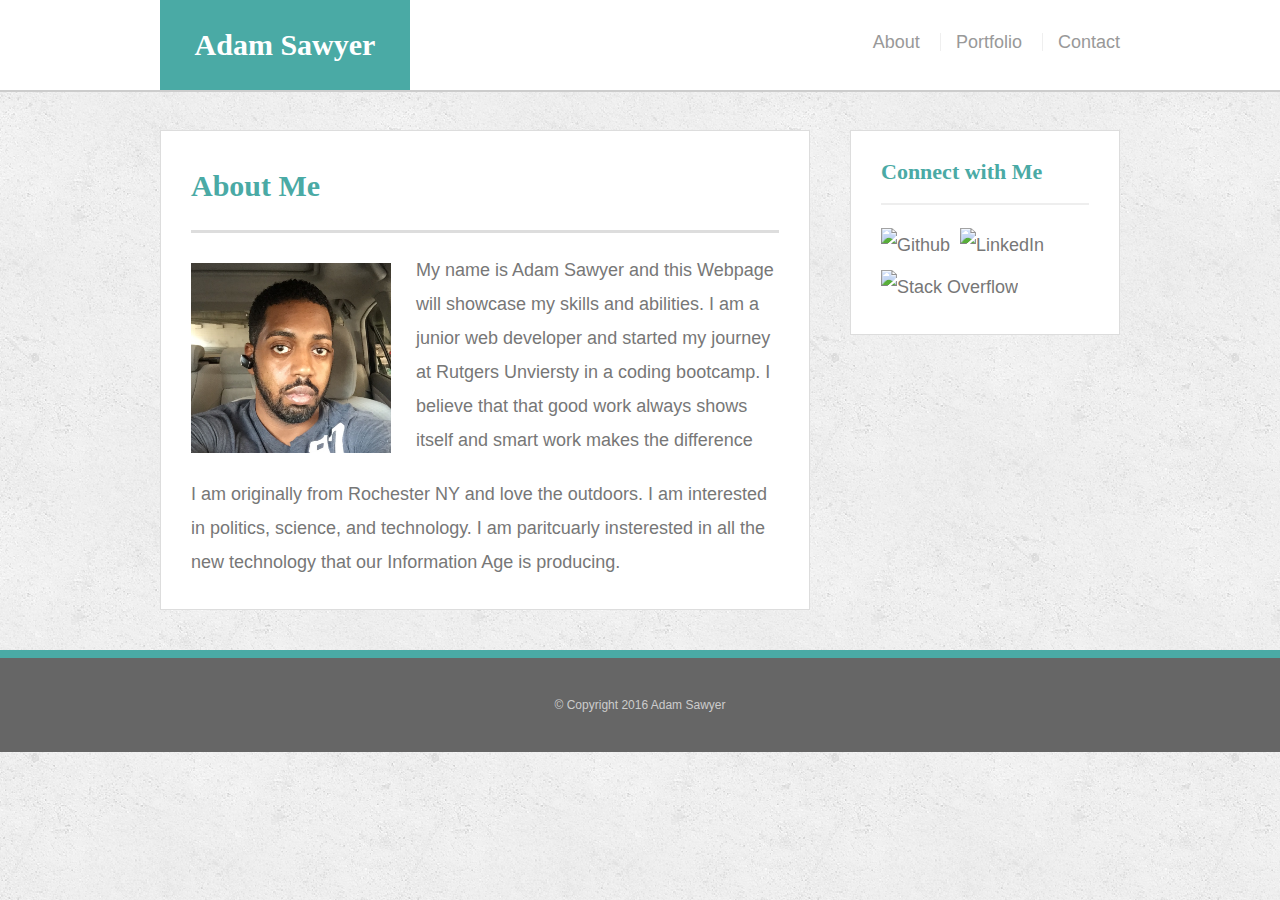
==== index.html @ 62b50da8 "updateW1HMW" ====
<!doctype html>
<html>
<head>
	<meta charset="UTF-8">
	<title>About | Adam Sawyer</title>
	 <meta name="viewport" content="width=device-width, initial-scale=1">	
	<link rel="stylesheet" type="text/css" href="assets/css/reset.css">
	<link rel="stylesheet" type="text/css" href="assets/css/style.css">
</head>
<body>
	
		<header id="masthead">
			<div class="container">
				<a href="index.html" id="logo">Adam Sawyer</a>
				<nav>
					<a href="index.html">About</a>
					<a href="portfolio.html">Portfolio</a>
					<a href="contact.html">Contact</a>
				</nav>
			</div>
		</header>
	
	<div id="main-container" class="container">
		<section class="main-section">
			<h1>About Me</h1>

			<img src="assets/images/Self_Pic_4.jpg" class="auth-image" alt="Adam Sawyer">
			<p>My name is Adam Sawyer and this Webpage will showcase my skills and abilities. I am a junior web developer and started my journey at Rutgers Unviersty in a coding bootcamp. I believe that that good work always shows itself and smart work makes the difference</p>

			<p>I am originally from Rochester NY and love the outdoors. I am interested in politics, science, and technology. I am paritcuarly insterested in all the new technology that our Information Age is producing.</p>

		</section>

		<section class="sidebar">
			<div id="connect">
				<h2>Connect with Me</h2>

				<img src="/Users/AdamZSawyer/Desktop/Coding-Bootcamp/Portfolio/assets/images/GitHub-Mark.png" class="social" alt="Github">
				<img src="/Users/AdamZSawyer/Desktop/Coding-Bootcamp/Portfolio/assets/images/LinkedIn_logo_initials.png" class="social" alt="LinkedIn">
				<img src="/Users/AdamZSawyer/Desktop/Coding-Bootcamp/Portfolio/assets/images/stackoverflow.png" class="social" alt="Stack Overflow">
			</div>
		</section>
	</div>

	<footer>
		<div class="container">
			&copy; Copyright 2016 Adam Sawyer
		</div>
	</footer>
</body>
</html>
---- assets/css/style.css ----
body {
	background: url("../images/concrete_seamless.png");
	font-size: 18px;
	line-height: 34px;
	font-family: 'Arial', 'Helvetica Neue', Helvetica, sans-serif;
	color: #777;
}

* {
	box-sizing: border-box;
}

/*general*/

.container {
	width: 100%;
	max-width: 960px;
	margin: 0 auto;
	clear: both;
}
h1, 
h2,
h3,
p {
	margin-bottom: 20px;
}
p:last-child {
	margin-bottom: 0;
}
h1, h2, h3 {
	font-family: 'Georgia', Times, Times New Roman, serif;
	font-weight: 700;
	color: #4aaaa5;
}
h1 {
	font-size: 30px;
	line-height: 49px;
	border-bottom: 3px solid #ddd;
	padding-bottom: 20px;
}
h2,
h3 {
	font-size: 22px;
}

/*header*/

#masthead {
	background: #fff;
	margin: 0 0 30px;
	z-index: 99;
	color: #fff;
	overflow: auto;
	border-bottom: 2px solid #ccc;
	position: fixed;
	width: 100%;
}
#logo {
	width: 250px;
	height: 90px;
	background: #4aaaa5;
	float: left;
	font-family: 'Georgia', Times, Times New Roman, serif;
	text-align: center;
	line-height: 90px;
	color: #fff;
	font-weight: 700;
	font-size: 30px;
	text-decoration: none;
}
nav {
	float: right;
	margin-top: 25px;
}
nav a {
	color: #999;
	text-decoration: none;
	margin-left: 15px;
	display: inline-block;
	border-left: 1px solid #efefef;
	padding-left: 15px;
	line-height: 18px;
}
nav a:first-child {
	border-left: 0 none;
}

/*footer*/

footer {
	background: #666;
	color: #fff;
	padding: 30px 0;
	clear: both;
	border-top: 8px solid #4aaaa5;
	color: #ccc;
	font-size: 12px;
	text-align: center;
}

/*sidebar*/

.sidebar {
	background: #fff;
	padding: 30px;
	width: 100%;
	max-width: 270px;
	float: right;
	border: 1px solid #ddd;
	margin-bottom: 20px;
}
h3,
.sidebar h2 {
	border-bottom: 2px solid #eee;
	padding-bottom: 20px;
	margin-bottom: 15px;
	line-height: 22px;
}
.social {
	width: 62px;
	height: 62px;
	margin-top: 8px;
	margin-right: 5px;
}
.social:last-child {
	margin-right: 0;
}

/*main*/

#main-container {
	padding-top: 130px;
}
.main-section {
	background: #fff;
	padding: 30px;
	margin: 0 0 40px 0;
	width: 100%;
	max-width: 650px;
	float: left;
	border: 1px solid #ddd;
}

/*portfolio page*/

.work {
	width: 274px;
	overflow: auto;
	position: relative;
	float: left;
	margin: 20px 0 25px;
}
.work:nth-child(even) {
	margin-right: 40px;
}
.work img {
	width: 100%;
	border: 0 none;
	opacity: .8;
}
.work h3 {
	border-bottom: 0;
	background: #4aaaa5;
	color: #fff;
	text-align: center;
	position: absolute;
	padding: 15px;
	width: 100%;
	bottom: 20px;
	line-height: 30px;
	margin-bottom: 0;
	font-weight: 300;
}
.auth-image {
	width: 200px;
	height: auto;
	margin-top: 10px;
	float: left;
	margin-right: 25px;
}

/*contact page*/

#contact-form ul {
	margin-bottom: 20px;
}
#contact-form li {
	margin-bottom: 10px;
}
label,
input[type=text],
input[type=email],
textarea {
	display: block;
	width: 100%;
}
input[type=text],
input[type=email],
textarea {
	height: 35px;
	border: 1px solid #ddd;
	padding: 0 10px;
	font-size: 14px;
}
textarea {
	height: 200px;
}
input[type=submit] {
	background: #4aaaa5;
	border: 0 none;
	color: #fff;
	font-size: 18px;
	padding: 10px 30px;
	cursor: pointer;
}

@media screen and (max-width: 980px) {

   body {
       background: ("../images/concrete_seamless.png");
   }

   /*.wrapper {
       width: 100%;
       padding: 20px 20px 20px 20px;
       background-color: #333;

   }
    #main-content,
    #sidebar {
    width: 100%;
    padding: 40px;

    #main-content{
      width: 100%;
    }
    #sidebar {
      margin-top: 40px;
    }  */
   
}
@media screen and (max-width: 768px){
  #sidebar {
    display: none;

  }

  /*#main-content {
    float: none;
  }
  #mobile-content{
    display: block;
    margin-top: 40px;
  }  */

}

@media screen and (max-width: 640px){
  
	#masthead{
		width: 100%;
		margin: auto;
	}

	#connect{
		width: 640px;
		text-align: center;
	}

}
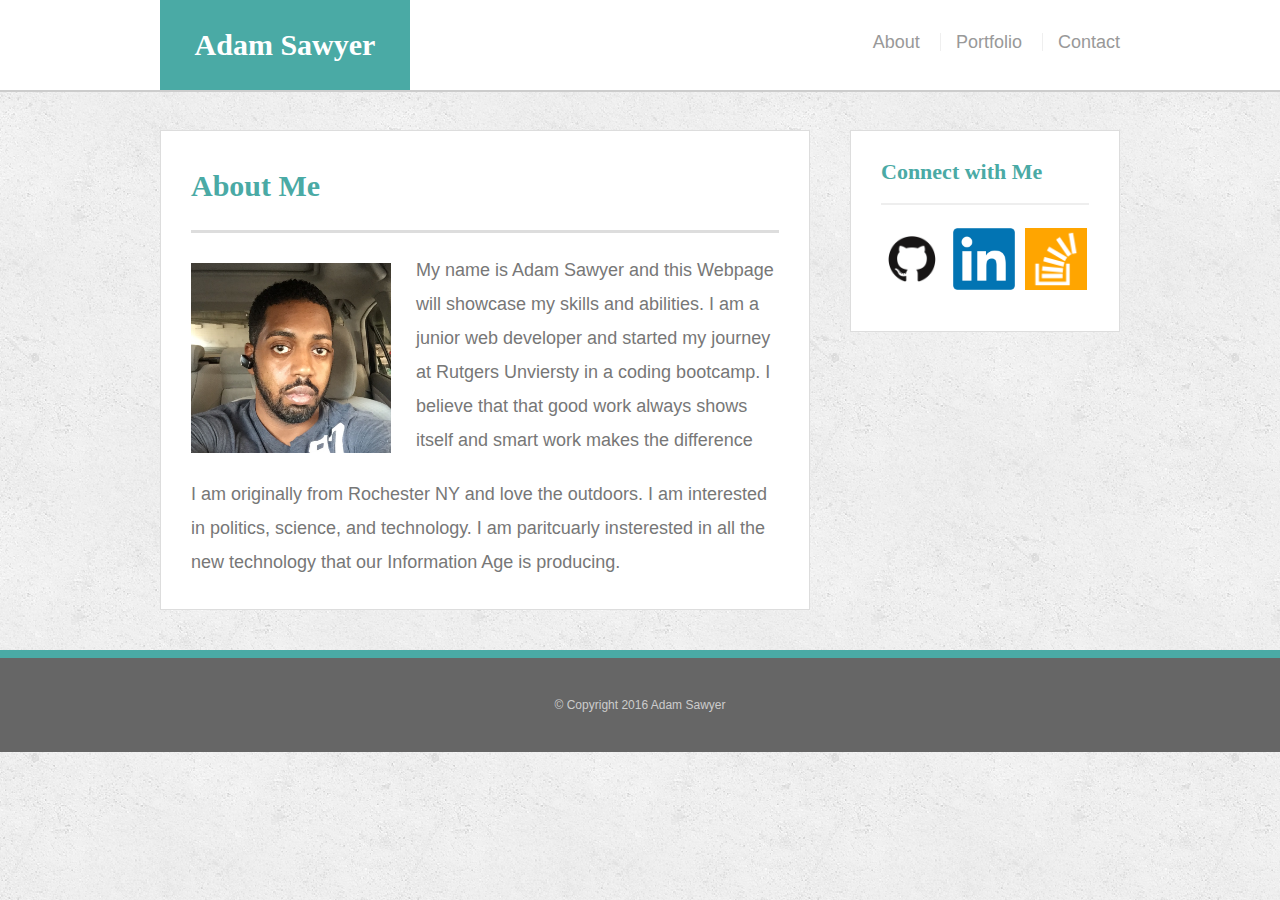
==== commit d7ff6b28: "correct image locations" ====
--- a/index.html
+++ b/index.html
@@ -35,9 +35,9 @@
 			<div id="connect">
 				<h2>Connect with Me</h2>
 
-				<img src="/Users/AdamZSawyer/Desktop/Coding-Bootcamp/Portfolio/assets/images/GitHub-Mark.png" class="social" alt="Github">
-				<img src="/Users/AdamZSawyer/Desktop/Coding-Bootcamp/Portfolio/assets/images/LinkedIn_logo_initials.png" class="social" alt="LinkedIn">
-				<img src="/Users/AdamZSawyer/Desktop/Coding-Bootcamp/Portfolio/assets/images/stackoverflow.png" class="social" alt="Stack Overflow">
+				<img src="assets/images/GitHub-Mark.png" class="social" alt="Github">
+				<img src="assets/images/LinkedIn_logo_initials.png" class="social" alt="LinkedIn">
+				<img src="assets/images/stackoverflow.png" class="social" alt="Stack Overflow">
 			</div>
 		</section>
 	</div>
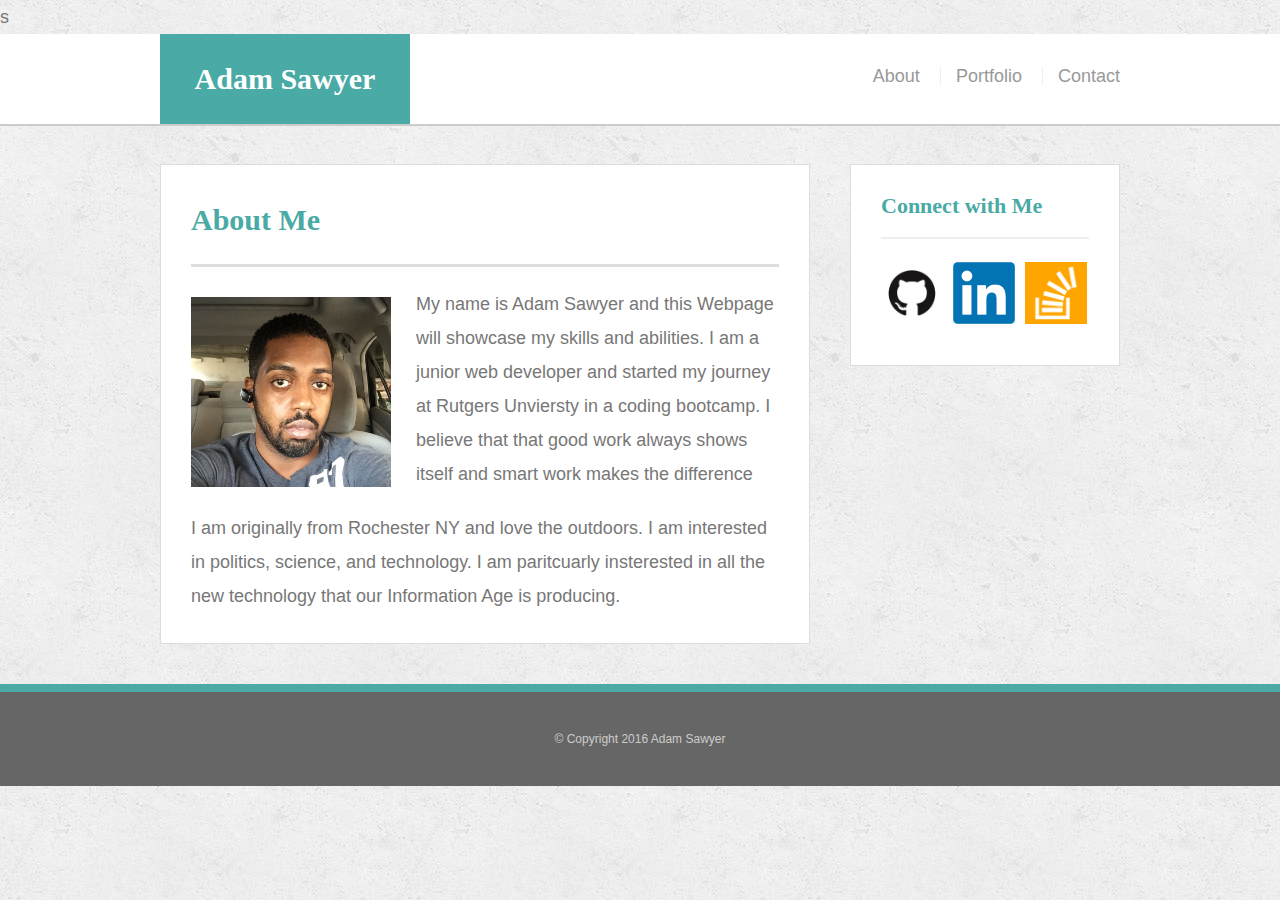
==== commit 684e6519: "most recent uupdate" ====
--- a/index.html
+++ b/index.html
@@ -6,7 +6,7 @@
 	 <meta name="viewport" content="width=device-width, initial-scale=1">	
 	<link rel="stylesheet" type="text/css" href="assets/css/reset.css">
 	<link rel="stylesheet" type="text/css" href="assets/css/style.css">
-</head>
+</head>s
 <body>
 	
 		<header id="masthead">
--- a/assets/css/style.css
+++ b/assets/css/style.css
@@ -221,7 +221,7 @@
        background: ("../images/concrete_seamless.png");
    }
 
-   /*.wrapper {
+   .wrapper {
        width: 100%;
        padding: 20px 20px 20px 20px;
        background-color: #333;
@@ -237,7 +237,7 @@
     }
     #sidebar {
       margin-top: 40px;
-    }  */
+    }  
    
 }
 @media screen and (max-width: 768px){
